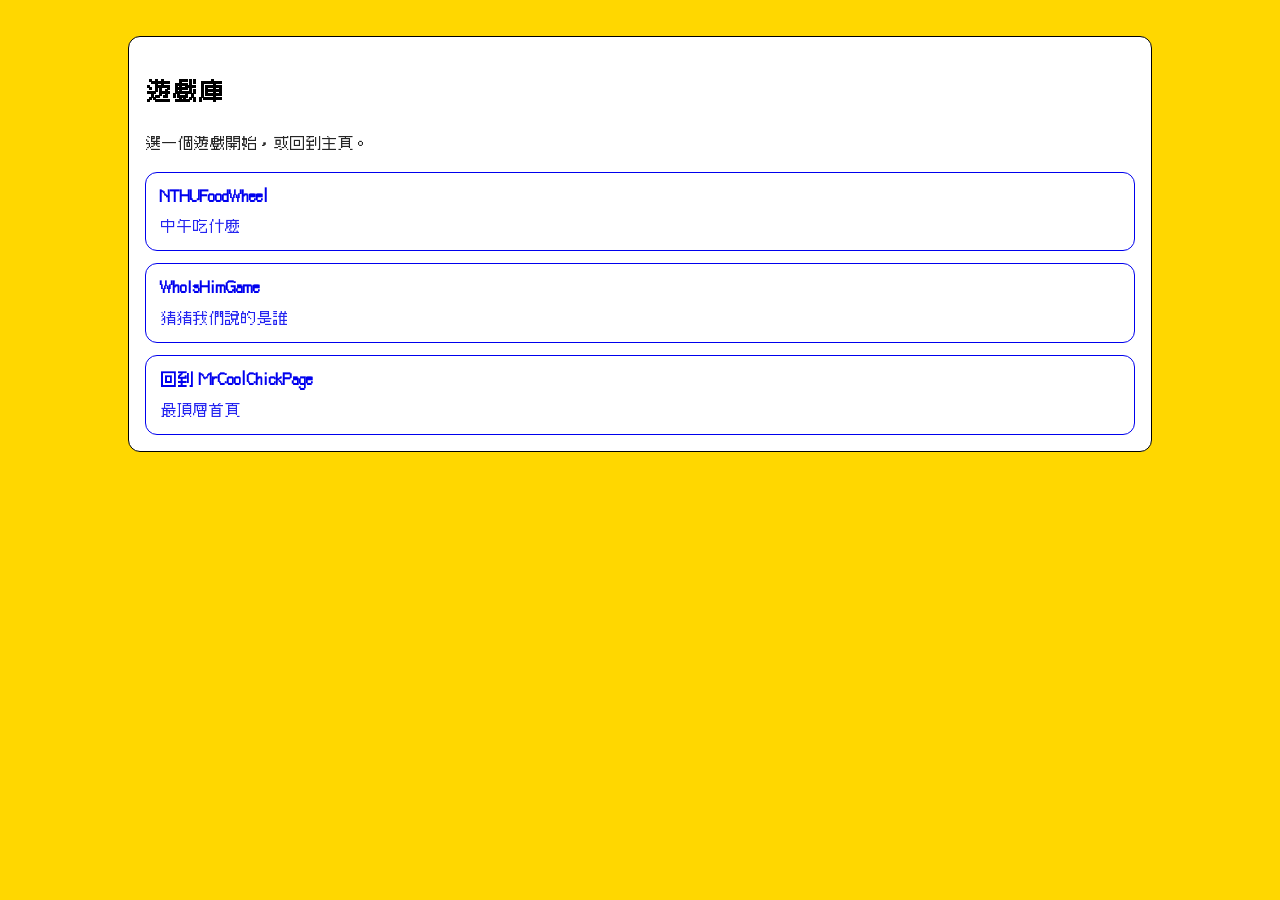
==== MiniGame/index.html @ 89f8cf11 "add NTHU Food Wheel" ====
<!doctype html>
<html lang="zh-Hant">
	<head>
		<meta charset="utf-8" />
		<meta name="viewport" content="width=device-width, initial-scale=1" />
		<title>MiniGame 遊戲庫</title>

		<!-- Reuse site-wide styles (from project root) -->
		<link rel="stylesheet" href="../css/main.css" />

		<style>
			body {
				margin: 0;
				background: #ffd700;
			}

			/* Minimal layout only; avoid introducing new theme colors */
			.container {
				max-width: 80%;
				margin: 0 auto;
				padding: 24px 16px;
				
			}
			.card {
				padding: 16px;
				border: 1px solid currentColor;
				border-radius: 12px;
				margin: 12px 0;
                background: #ffffff;

			}
			.links {
				display: grid;
				gap: 12px;
				margin-top: 16px;
			}
			.link {
				display: block;
				padding: 12px 14px;
				border: 1px solid currentColor;
				border-radius: 12px;
				text-decoration: none;
			}
			.link:focus {
				outline: 2px solid currentColor;
				outline-offset: 2px;
			}
			.sub {
				opacity: 0.85;
				font-size: 0.95em;
				margin-top: 4px;
			}
		</style>
	</head>
	<body>
		<main class="container">
			<section class="card">
				<h1>遊戲庫</h1>
				<p class="sub">選一個遊戲開始，或回到主頁。</p>

				<nav class="links" aria-label="遊戲列表">
					<a class="link" href="./NTHUFoodWheel/index.html">
						<strong>NTHUFoodWheel</strong>
						<div class="sub">中午吃什麼</div>
					</a>

					<a class="link" href="./WhoIsHimGame/index.html">
						<strong>WhoIsHimGame</strong>
						<div class="sub">猜猜我們說的是誰</div>
					</a>

					<a class="link" href="../index.html">
						<strong>回到 MrCoolChickPage</strong>
						<div class="sub">最頂層首頁</div>
					</a>
				</nav>
			</section>
		</main>
	</body>
</html>
---- css/main.css ----
@font-face {
  font-family: 'Cubic';
  src: url('../font/Cubic_11_1.100_R.woff2') format('woff2');
  font-weight: normal;
  font-style: normal;
  font-display: swap;
}
body {
  font-family: 'Cubic', Arial, sans-serif;
  margin: 0;
  padding: 0;
  line-height: 1.6;
  background-color: #ffffff;
}
html {
  scroll-behavior: smooth;
}
section {
  padding: 2rem;
}
/* 頁首樣式 */
header {
  background: rgba(255, 255, 255, 0.85);
  color: #000000;
  padding: 10px;
  text-align: center;
  position: sticky;
  top: 0;
  z-index: 1001;
  backdrop-filter: blur(2px);
  box-shadow: 0 2px 4px rgba(0,0,0,0.1);
}
.header-container {
  display: flex;
  justify-content: space-between;
  align-items: center;
  max-width: auto;
  margin: 0 auto;
  padding: 0 1rem;
}
.header-title {
  font-size: 1.5rem;
  font-weight: bold;
  text-align: left;
}
.header-nav a {
  color: #000000;
  text-decoration: none;
  margin: 0 1.5rem;
  font-size: 1rem;
  transition: color 0.2s;
  text-align: right;
}
.header-nav a:hover {
  color: #515151;
}
.hamburger {
  display: none;
  flex-direction: column;
  justify-content: center;
  align-items: center;
  width: 40px;
  height: 40px;
  background: none;
  border: none;
  cursor: pointer;
  z-index: 1100;
}
.hamburger span {
  display: block;
  width: 28px;
  height: 4px;
  margin: 4px 0;
  background: #222;
  border-radius: 2px;
  transition: 0.3s;
}
/* 個人資料區域樣式 */
.profile {
  background: #ffd700;
}
.profile-container {
  display: flex;
  align-items: center;
  justify-content: center;
  width: 80%;
  margin: 0 auto;
  gap: 1.5rem;
}
.profile-img {
  width: 300px;
  height: 300px;
  border-radius: 5%;
  object-fit: cover;
}
.profile-text {
  font-size: 1.1rem;
  margin-left: 0;
  margin-right: auto;
}
.works {
  background: linear-gradient(to bottom, #ffffff, #fff4ae);
  padding: 1.5rem;
  text-align: center;
}
/* 作品輪播樣式 */
.carousel {
  display: flex;
  position: relative;
  overflow-x: auto;
  overflow-y: hidden;
  width: max-content;
  max-width: 80%;
  border-radius: 4px;
  margin: 0 auto;
  min-height: 600px;
  height: 80vh;
  max-height: 1000px;
  scroll-behavior: smooth;
  scrollbar-width: thin;
  scrollbar-color: #000000 transparent;
  justify-content: flex-start;
  align-items: center;
  padding-bottom: 0;
}
.carousel-img {
  height: 95%;
  width: auto;
  object-fit: contain;
  border-radius: 10px;
  margin-right: 12px;
  flex: 0 0 auto;
  image-rendering: pixelated;
}
.carousel-desc {
  left: 10%;
  bottom: 0;
  width: 80%;
  color: #000000;
  font-size: 1rem;
  padding: 0.7rem 1rem;
  border-radius: 0 0 4px 4px;
  z-index: 3;
  margin: 0 auto;
  box-sizing: border-box;    
}
/* 成就解鎖區域樣式 */
.achievement {
  background: #ffd700;
  text-align: center;
}
.achievement-container {
  display: flex;
  flex-direction: row;
  gap: 30px;
  margin: 0 auto;
  width: max-content;
  max-width: 100%;
  height: 250px;
  overflow-x: auto;
  overflow-y: hidden;
  scroll-behavior: smooth;
  scrollbar-width: thin;
  scrollbar-color: #000000 transparent;
  justify-content: flex-start;
  align-items: center;
}
.achievement-single {
  position: relative;
  width: 200px;
  height: 250px;
  flex-shrink: 0;  
}
.achievement-img {
  position: absolute;
  top: 0;
  left: 0;
  z-index: 1;
  width: 200px;
  height: 200px;
  border-radius: 10%;
  object-fit: cover;
  image-rendering: pixelated;
}
.achievement-lock {
  position: absolute;
  top: 0;
  left: 0;
  z-index: 2;
  width: 200px;
  height: 200px;
  border-radius: 10%;
  object-fit: cover;
  image-rendering: pixelated;
  opacity: 0.9;
  transition: opacity 0.5s;
}
.achievement-lock.unlocked {
  opacity: 0;
  pointer-events: none;
}
.achievement-single p {
  position: absolute;
  left: 0;
  right: 0;
  bottom: 0;
  margin: 0 auto;
  width: 100%;
  text-align: center;
  font-size: 1.5rem;
  font-weight: bold;
  color: #000000;
  white-space: nowrap;
}
.achievement-toast {
  position: fixed;
  top: 40px;
  left: 50%;
  transform: translateX(-50%);
  background: #222;
  color: #ffd700;
  padding: 1rem 2rem;
  border-radius: 8px;
  font-size: 1.2rem;
  box-shadow: 0 2px 8px rgba(0,0,0,0.2);
  z-index: 9999;
  white-space: nowrap;
  opacity: 1;
  transition: opacity 0.5s;
}
/* 頁尾樣式 */
footer {
  background: #333;
  color: #fff;
  text-align: center;
  padding: 2rem 1rem 1rem 1rem;
}
.footer-nav {
  margin-bottom: 1rem;
}
.footer-nav a {
  color: #ffd700;
  text-decoration: none;
  margin: 0 1.2rem;
  font-size: 1rem;
  transition: color 0.2s;
}
.footer-nav a:hover {
  color: #fff;
}
.footer-desc {
  margin-bottom: 0.7rem;
  color: #ccc;
  font-size: 1rem;
}
@media (max-width: 768px) {
  h1 {
    font-size: 1.5rem;
  }
  h2 {
    font-size: 1rem;
  }
  p {
    font-size: 0.9rem;
  }
  .header-title {
    font-size: 1rem;
  }
  .header-nav {
    display: none;
    position: absolute;
    top: 60px;
    right: 16px;
    background: #fff;
    box-shadow: 0 2px 8px rgba(0,0,0,0.15);
    border-radius: 8px;
    flex-direction: column;
    padding: 1rem 1rem;
    z-index: 1002;
  }
  .header-nav.active {
    display: flex;
  }
  .header-nav a {
    margin: 0.8rem 0; 
    padding: 1rem 0;
    font-size: 1rem;
    text-align: center;
  }
  .hamburger {
    display: flex;
  }
  .profile-container {
    flex-direction: column;
  }
  .profile-img {
    width: 100%;
    height: 100%;
    border-radius: 5%;
    object-fit: cover;
    margin: auto;
  }
  .profile-text {
    font-size: 1rem;
    margin: 0;
  }
  .carousel {
    max-width: 100%;
    min-width: none;
    max-height: 40vw;
    height: 40vw;
    min-height: 10vh;
  }
  .carousel-desc{
    font-size: 0.8rem;
  }
  .achievement-container {
    height: 150px;
  }
  .achievement-single {
    width: 100px;
    height: 140px;
  }
  .achievement-img {
    width: 100px;
    height: 100px;
  }
  .achievement-lock {
    width: 100px;
    height: 100px;
  }
  .achievement-single p {
    font-size: 0.8rem;
  }
  .achievement-toast {
    font-size: 1rem;
  }
  .footer-nav a {
    font-size: 0.8rem;
  }
  .footer-desc {
    font-size: 0.8rem;
  }
}
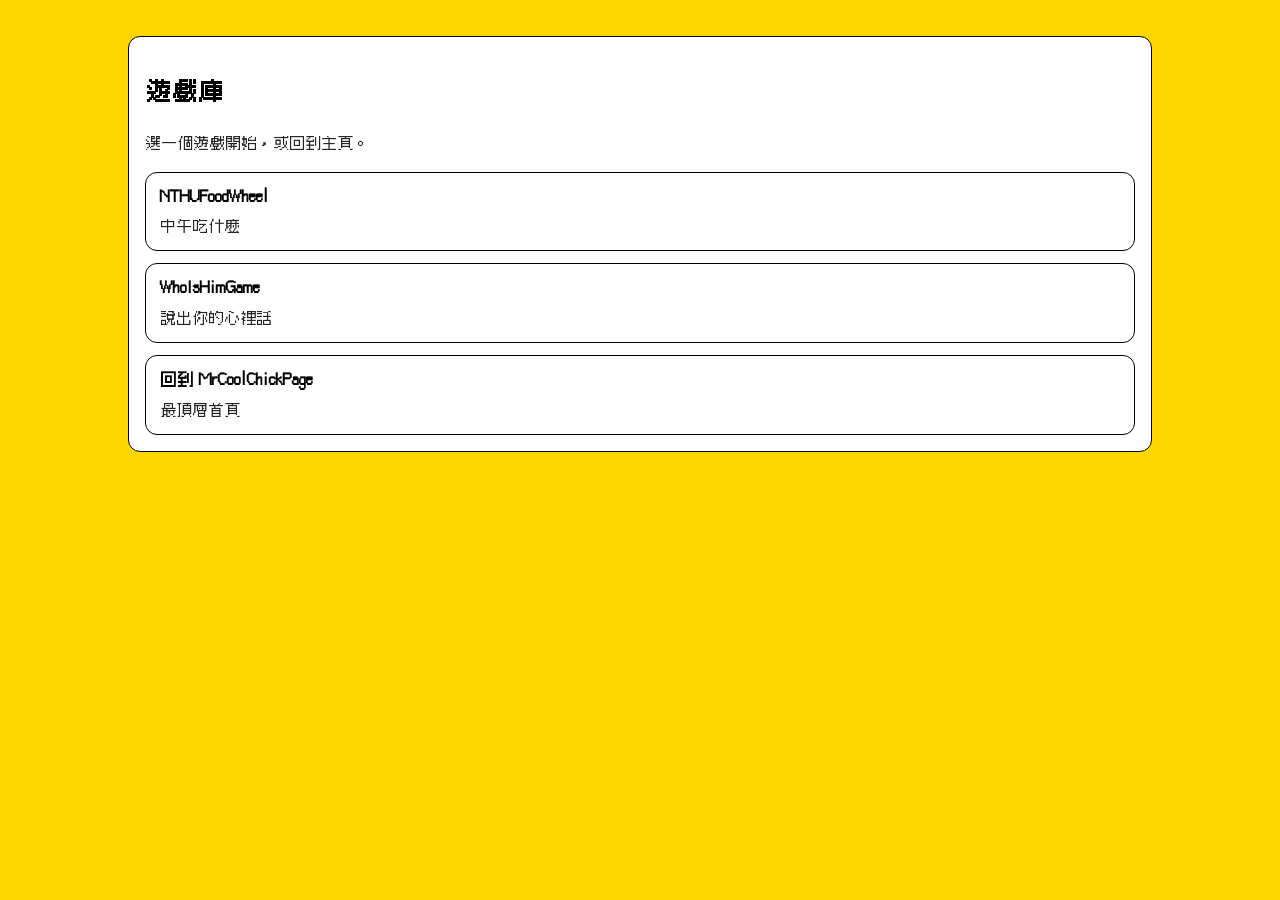
==== commit 1be88283: "modify text" ====
--- a/MiniGame/index.html
+++ b/MiniGame/index.html
@@ -40,6 +40,7 @@
 				border: 1px solid currentColor;
 				border-radius: 12px;
 				text-decoration: none;
+                color: inherit;
 			}
 			.link:focus {
 				outline: 2px solid currentColor;
@@ -66,7 +67,7 @@
 
 					<a class="link" href="./WhoIsHimGame/index.html">
 						<strong>WhoIsHimGame</strong>
-						<div class="sub">猜猜我們說的是誰</div>
+						<div class="sub">說出你的心裡話</div>
 					</a>
 
 					<a class="link" href="../index.html">
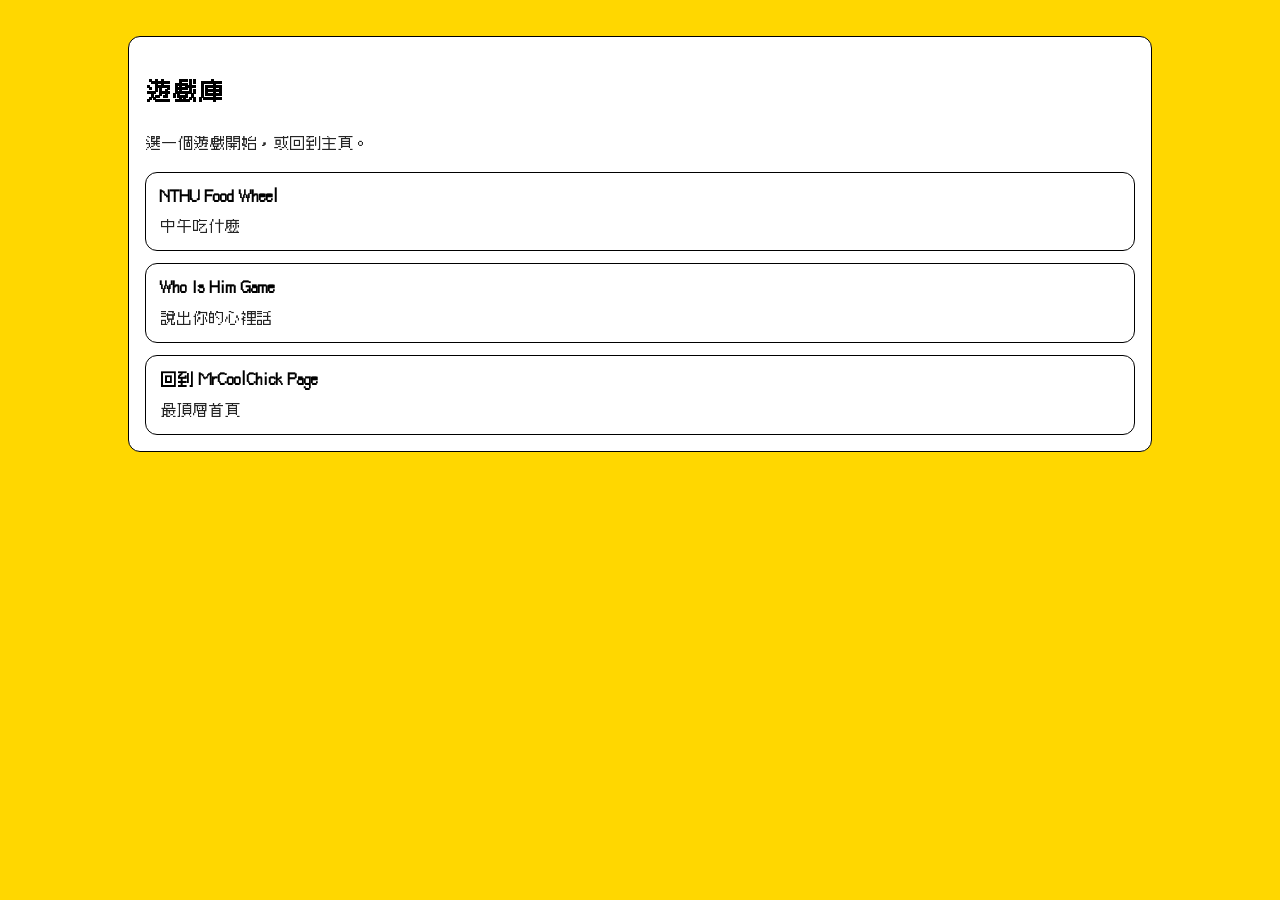
==== commit a32b3c95: "modify subtle text" ====
--- a/MiniGame/index.html
+++ b/MiniGame/index.html
@@ -61,17 +61,17 @@
 
 				<nav class="links" aria-label="遊戲列表">
 					<a class="link" href="./NTHUFoodWheel/index.html">
-						<strong>NTHUFoodWheel</strong>
+						<strong>NTHU Food Wheel</strong>
 						<div class="sub">中午吃什麼</div>
 					</a>
 
 					<a class="link" href="./WhoIsHimGame/index.html">
-						<strong>WhoIsHimGame</strong>
+						<strong>Who Is Him Game</strong>
 						<div class="sub">說出你的心裡話</div>
 					</a>
 
 					<a class="link" href="../index.html">
-						<strong>回到 MrCoolChickPage</strong>
+						<strong>回到 MrCoolChick Page</strong>
 						<div class="sub">最頂層首頁</div>
 					</a>
 				</nav>
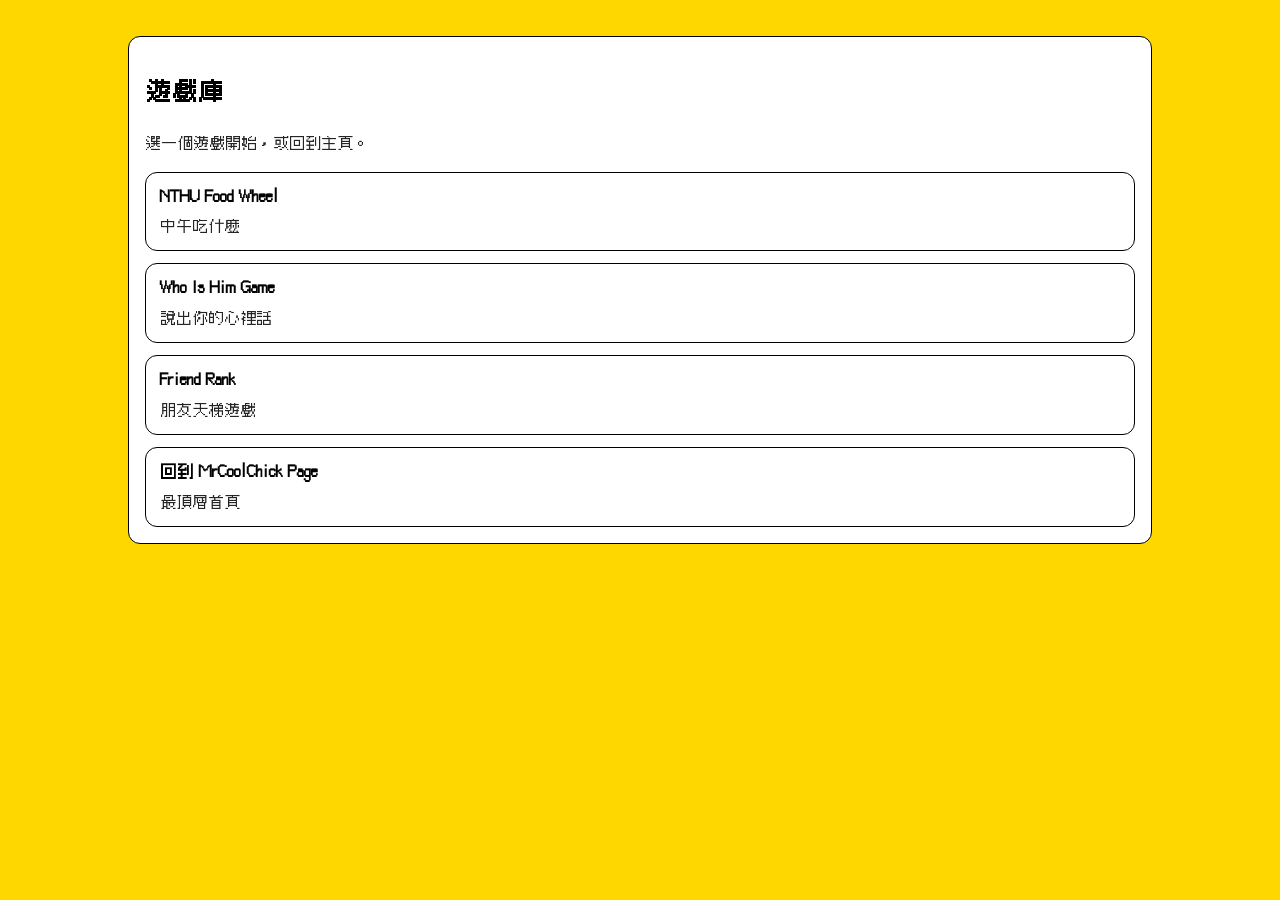
==== commit 24449fb1: "add friend rank game" ====
--- a/MiniGame/index.html
+++ b/MiniGame/index.html
@@ -42,6 +42,9 @@
 				text-decoration: none;
                 color: inherit;
 			}
+			.link:hover {
+				background: rgba(0, 0, 0, 0.05);
+			}
 			.link:focus {
 				outline: 2px solid currentColor;
 				outline-offset: 2px;
@@ -70,6 +73,11 @@
 						<div class="sub">說出你的心裡話</div>
 					</a>
 
+					<a class="link" href="./FriendRank/index.html">
+						<strong>Friend Rank</strong>
+						<div class="sub">朋友天梯遊戲</div>
+					</a>
+
 					<a class="link" href="../index.html">
 						<strong>回到 MrCoolChick Page</strong>
 						<div class="sub">最頂層首頁</div>
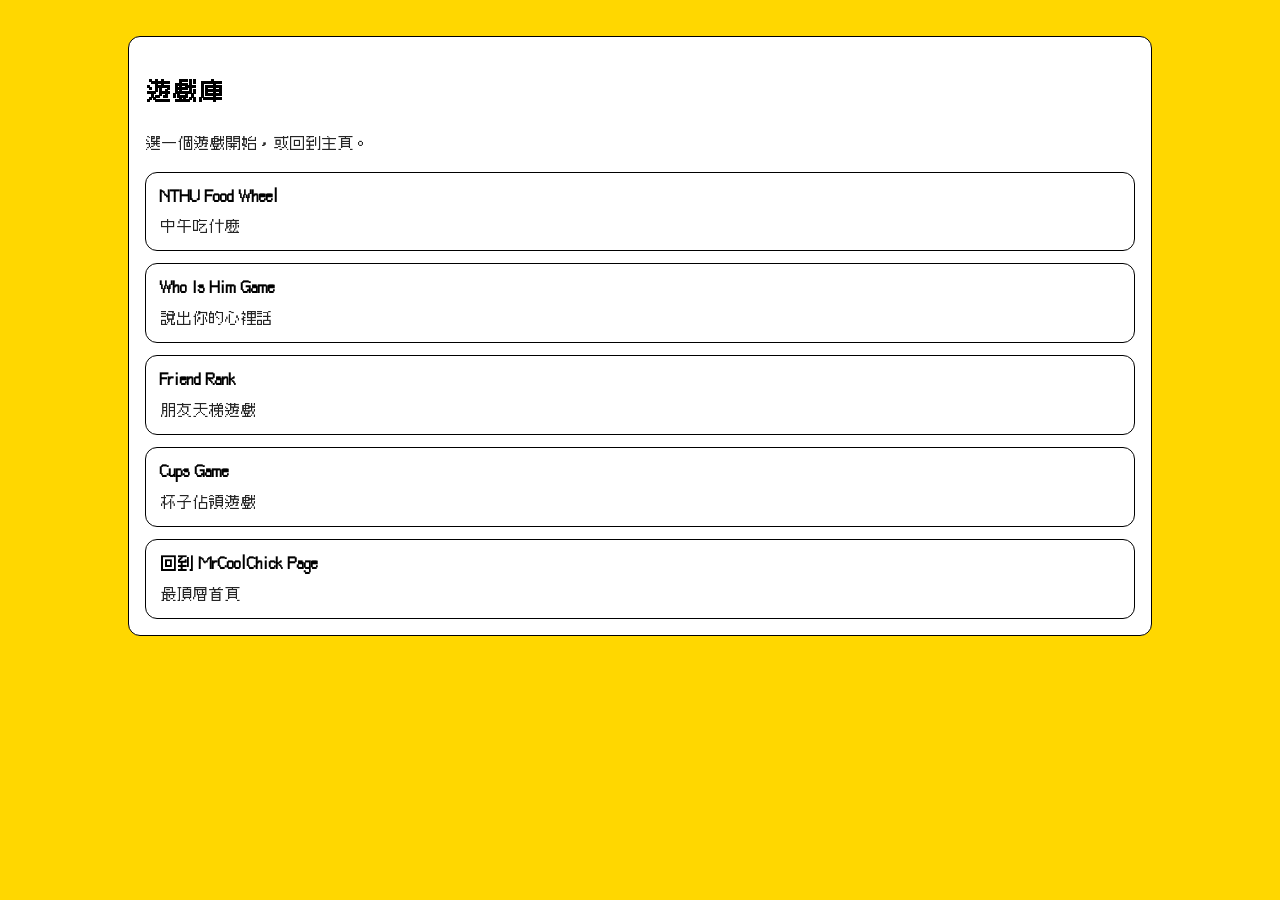
==== commit 27f67d4e: "add cups game" ====
--- a/MiniGame/index.html
+++ b/MiniGame/index.html
@@ -78,6 +78,11 @@
 						<div class="sub">朋友天梯遊戲</div>
 					</a>
 
+					<a class="link" href="./Cups/index.html">
+						<strong>Cups Game</strong>
+						<div class="sub">杯子佔領遊戲</div>
+					</a>
+
 					<a class="link" href="../index.html">
 						<strong>回到 MrCoolChick Page</strong>
 						<div class="sub">最頂層首頁</div>
